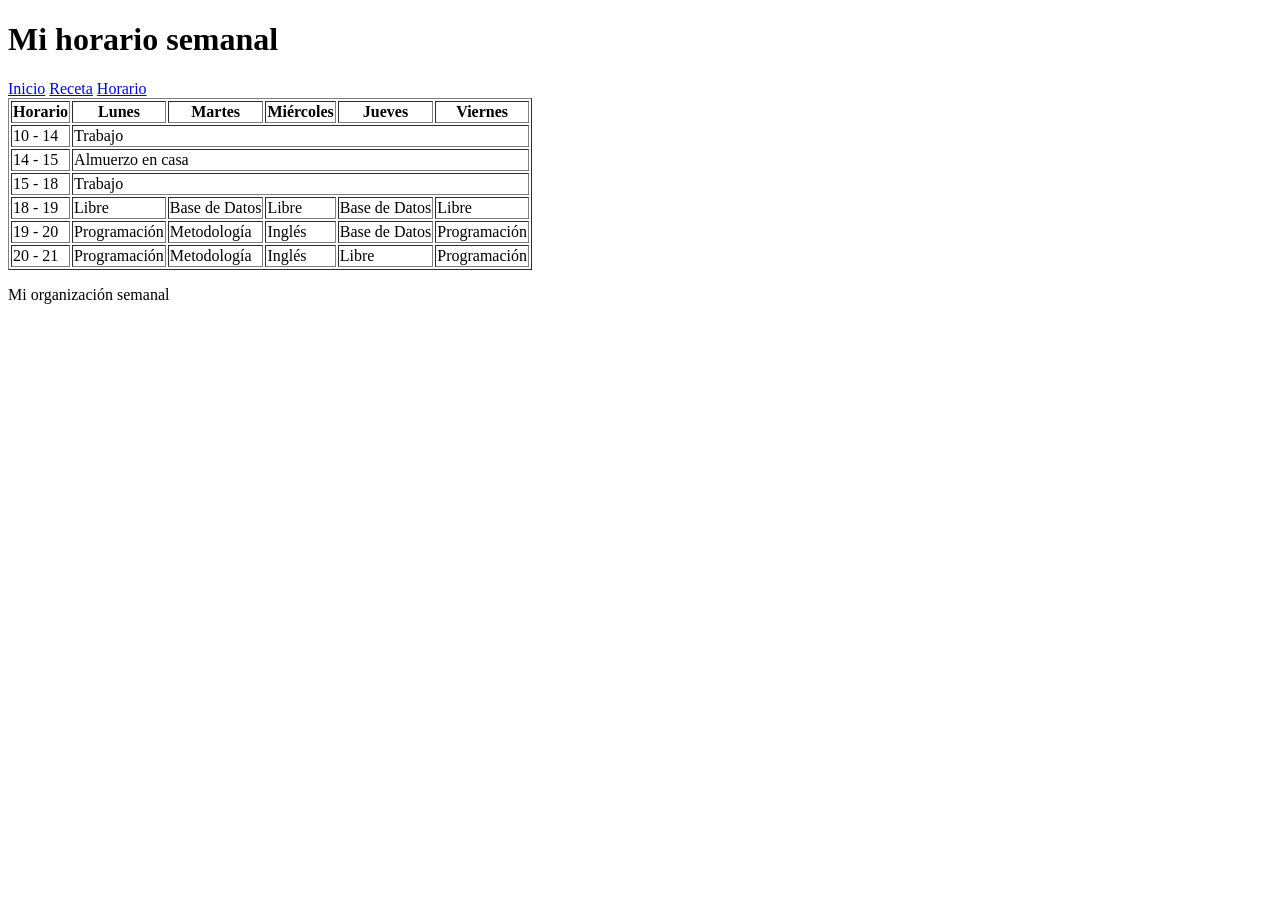
==== horario.html @ 5ee681c4 "Se agrega horario.html" ====
<!DOCTYPE html>
<html lang="es">
<head>
    <meta charset="UTF-8">
    <title>Mi horario</title>
    <link rel="stylesheet" href="estilo.css">
</head>

<body>

<header>
    <h1>Mi horario semanal</h1>
</header>

<nav>
    <a href="index.html">Inicio</a>
    <a href="receta.html">Receta</a>
    <a href="horario.html">Horario</a>
</nav>

<main>

<table border="1">
    <tr>
        <th>Horario</th>
        <th>Lunes</th>
        <th>Martes</th>
        <th>Miércoles</th>
        <th>Jueves</th>
        <th>Viernes</th>
    </tr>

    <!-- MAÑANA -->
    <tr>
        <td>10 - 14</td>
        <td colspan="5">Trabajo</td>
    </tr>

    <!-- ALMUERZO -->
    <tr>
        <td>14 - 15</td>
        <td colspan="5">Almuerzo en casa</td>
    </tr>

    <!-- TARDE -->
    <tr>
        <td>15 - 18</td>
        <td colspan="5">Trabajo</td>
    </tr>

    <!-- TARDE / NOCHE -->
    <tr>
        <td>18 - 19</td>
        <td>Libre</td>
        <td>Base de Datos</td>
        <td>Libre</td>
        <td>Base de Datos</td>
        <td>Libre</td>
    </tr>

    <tr>
        <td>19 - 20</td>
        <td>Programación</td>
        <td>Metodología</td>
        <td>Inglés</td>
        <td>Base de Datos</td>
        <td>Programación</td>
    </tr>

    <tr>
        <td>20 - 21</td>
        <td>Programación</td>
        <td>Metodología</td>
        <td>Inglés</td>
        <td>Libre</td>
        <td>Programación</td>
    </tr>

</table>

</main>

<footer>
    <p>Mi organización semanal</p>
</footer>

</body>
</html>
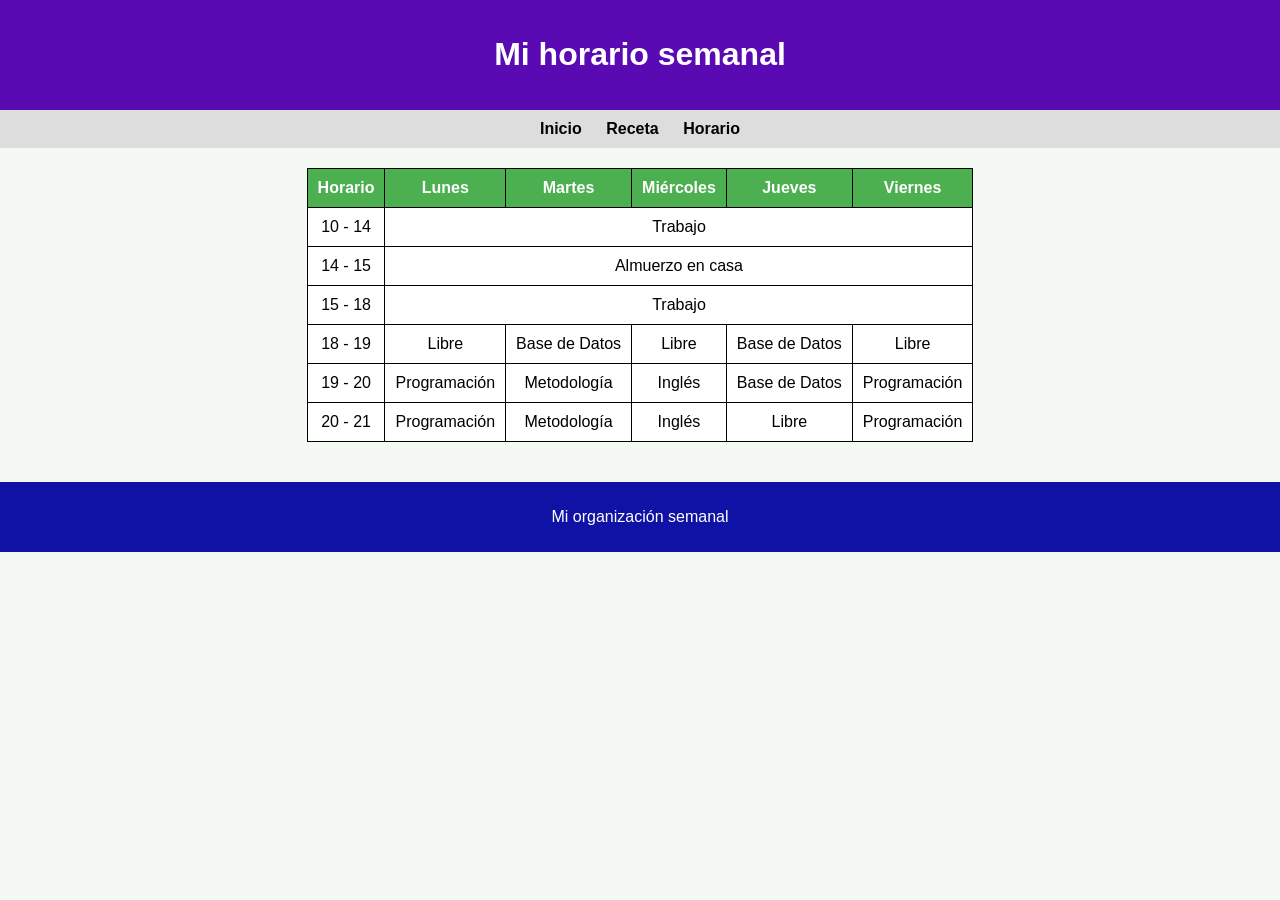
==== commit d3fbf50a: "Se agrea iconos a los html" ====
--- a/horario.html
+++ b/horario.html
@@ -4,6 +4,7 @@
     <meta charset="UTF-8">
     <title>Mi horario</title>
     <link rel="stylesheet" href="estilo.css">
+    <link rel="icon" href="pata.png">
 </head>
 
 <body>
--- a/estilo.css
+++ b/estilo.css
@@ -0,0 +1,80 @@
+/* Estilo general */
+body {
+    font-family: Arial, sans-serif;
+    background-color: #f4f9f4;
+    margin: 0;
+}
+
+/* Encabezado */
+header {
+    background-color: #590ab3;
+    color: white;
+    text-align: center;
+    padding: 15px;
+}
+
+/* Menú de navegación */
+nav {
+    text-align: center;
+    background-color: #ddd;
+    padding: 10px;
+}
+
+nav a {
+    margin: 10px;
+    text-decoration: none;
+    color: black;
+    font-weight: bold;
+}
+
+nav a:hover {
+    color: #4CAF50;
+}
+
+/* Contenido principal */
+main {
+    padding: 20px;
+}
+
+/* Títulos */
+h2 {
+    color: #333;
+}
+
+/* Imágenes */
+img {
+    margin: 10px;
+    border-radius: 10px;
+}
+
+/* Listas */
+ul, ol {
+    margin-left: 20px;
+}
+
+/* Tabla */
+table {
+    margin: auto;
+    border-collapse: collapse;
+    background-color: white;
+}
+
+td, th {
+    padding: 10px;
+    text-align: center;
+    border: 1px solid black;
+}
+
+th {
+    background-color: #4CAF50;
+    color: white;
+}
+
+/* Footer */
+footer {
+    background-color: #0f12a5;
+    color: white;
+    text-align: center;
+    padding: 10px;
+    margin-top: 20px;
+}
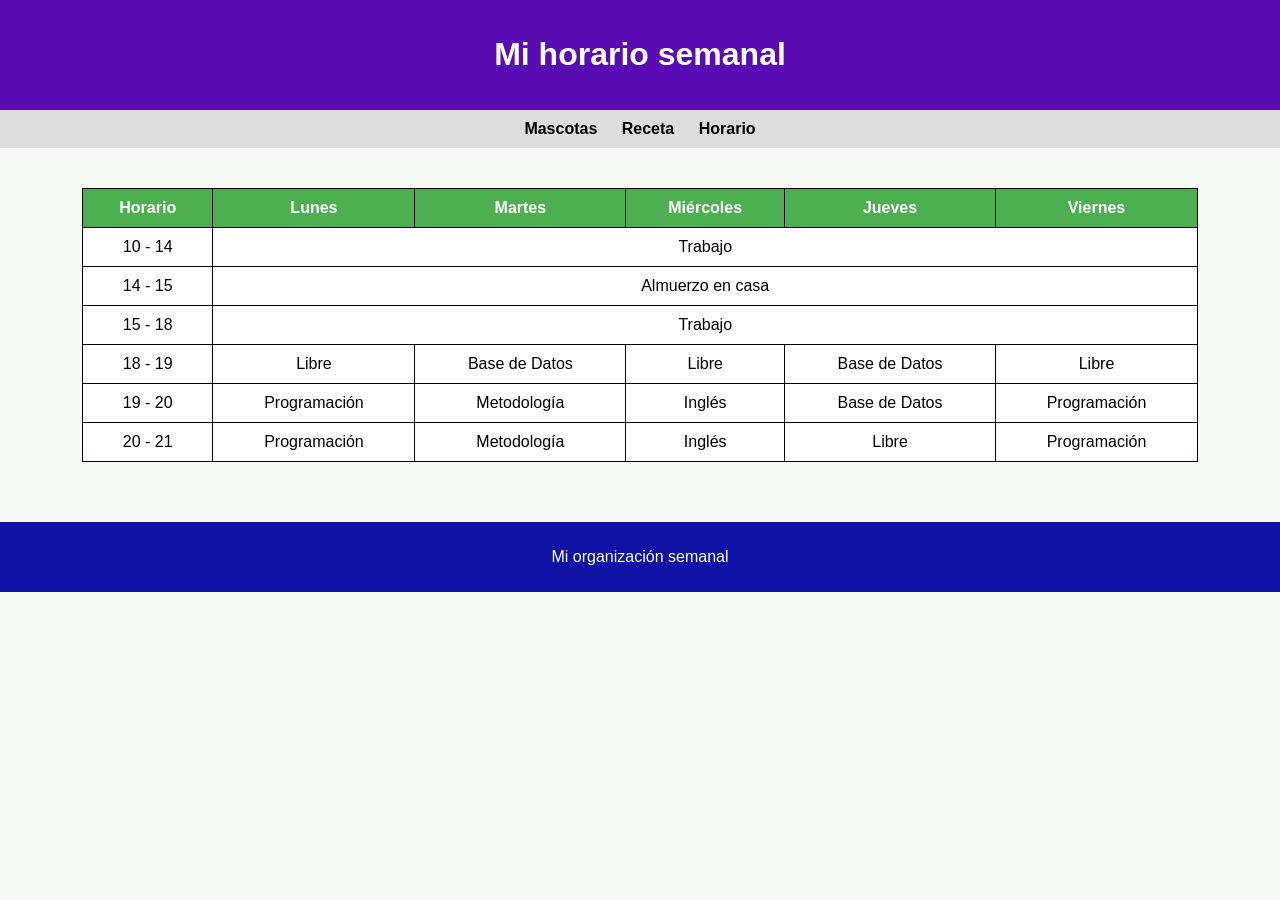
==== commit 182681cf: "Se cambia el inicio" ====
--- a/horario.html
+++ b/horario.html
@@ -14,7 +14,7 @@
 </header>
 
 <nav>
-    <a href="index.html">Inicio</a>
+    <a href="index.html">Mascotas</a>
     <a href="receta.html">Receta</a>
     <a href="horario.html">Horario</a>
 </nav>
--- a/estilo.css
+++ b/estilo.css
@@ -54,7 +54,8 @@
 
 /* Tabla */
 table {
-    margin: auto;
+    width: 90%;
+    margin: 20px auto;
     border-collapse: collapse;
     background-color: white;
 }
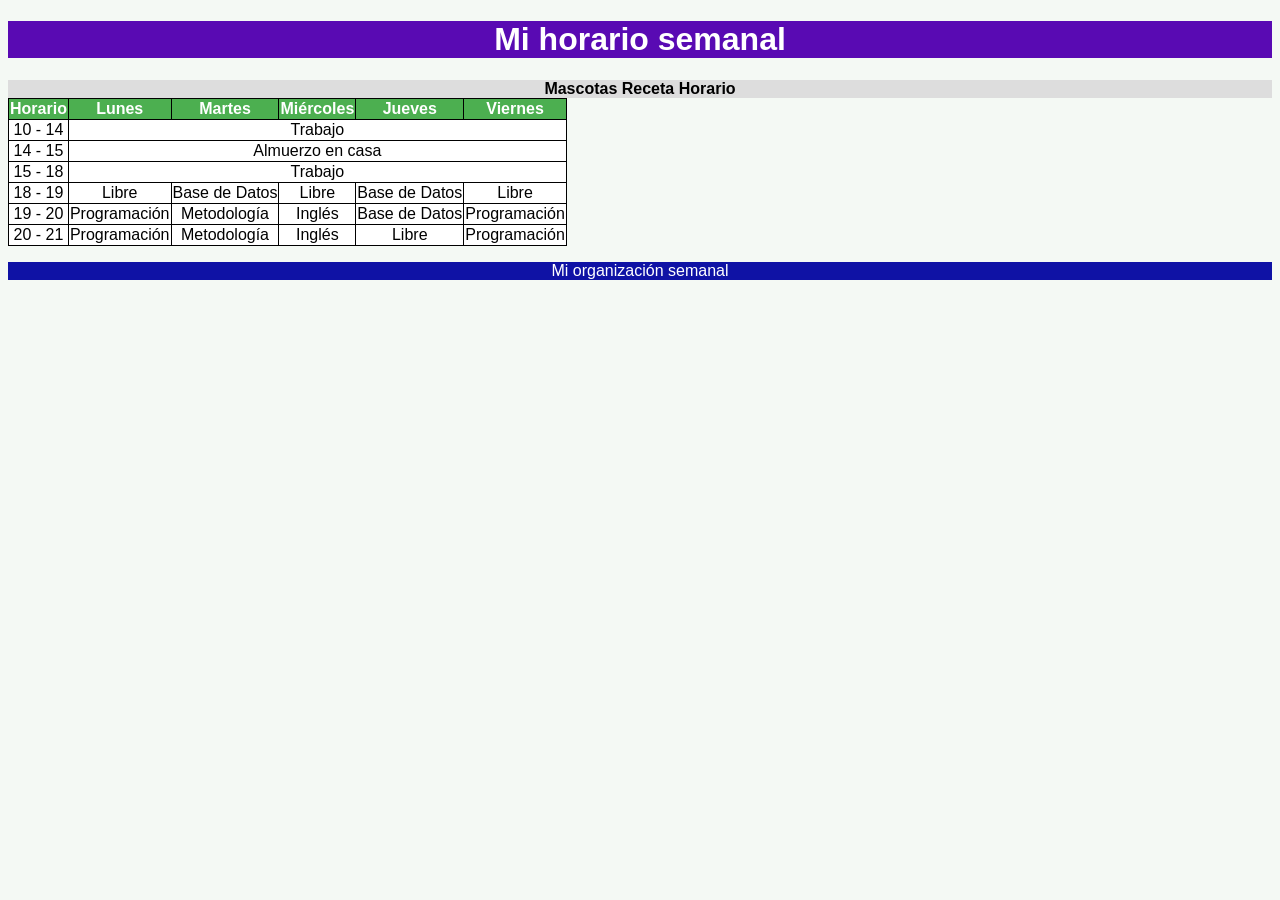
==== commit 1969a91d: "Se corrige los html y el archivo css" ====
--- a/horario.html
+++ b/horario.html
@@ -31,25 +31,25 @@
         <th>Viernes</th>
     </tr>
 
-    <!-- MAÑANA -->
+    
     <tr>
         <td>10 - 14</td>
         <td colspan="5">Trabajo</td>
     </tr>
 
-    <!-- ALMUERZO -->
+    
     <tr>
         <td>14 - 15</td>
         <td colspan="5">Almuerzo en casa</td>
     </tr>
 
-    <!-- TARDE -->
+  
     <tr>
         <td>15 - 18</td>
         <td colspan="5">Trabajo</td>
     </tr>
 
-    <!-- TARDE / NOCHE -->
+    
     <tr>
         <td>18 - 19</td>
         <td>Libre</td>
--- a/estilo.css
+++ b/estilo.css
@@ -1,27 +1,20 @@
-/* Estilo general */
 body {
     font-family: Arial, sans-serif;
     background-color: #f4f9f4;
-    margin: 0;
 }
 
-/* Encabezado */
 header {
     background-color: #590ab3;
     color: white;
     text-align: center;
-    padding: 15px;
 }
 
-/* Menú de navegación */
 nav {
     text-align: center;
     background-color: #ddd;
-    padding: 10px;
 }
 
 nav a {
-    margin: 10px;
     text-decoration: none;
     color: black;
     font-weight: bold;
@@ -31,39 +24,30 @@
     color: #4CAF50;
 }
 
-/* Contenido principal */
 main {
-    padding: 20px;
+    text-align: center;
 }
 
-/* Títulos */
+
 h2 {
     color: #333;
 }
 
-/* Imágenes */
+
 img {
-    margin: 10px;
     border-radius: 10px;
 }
 
-/* Listas */
-ul, ol {
-    margin-left: 20px;
-}
 
-/* Tabla */
 table {
-    width: 90%;
-    margin: 20px auto;
     border-collapse: collapse;
     background-color: white;
 }
 
 td, th {
-    padding: 10px;
     text-align: center;
     border: 1px solid black;
+    font-size: 16px;
 }
 
 th {
@@ -71,11 +55,9 @@
     color: white;
 }
 
-/* Footer */
+
 footer {
     background-color: #0f12a5;
     color: white;
     text-align: center;
-    padding: 10px;
-    margin-top: 20px;
 }
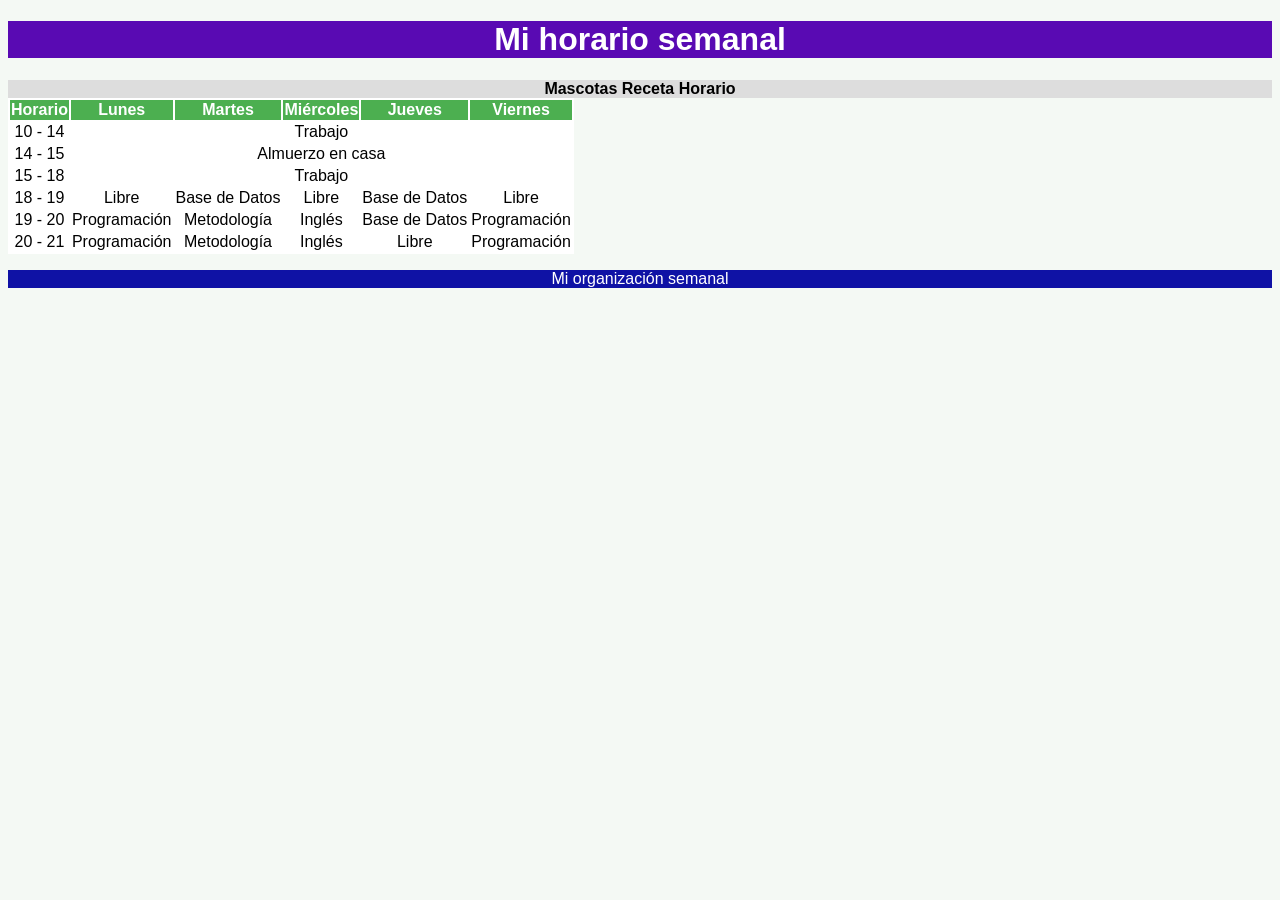
==== commit a37983a4: "Se sube la version final del proyecto" ====
--- a/horario.html
+++ b/horario.html
@@ -4,7 +4,7 @@
     <meta charset="UTF-8">
     <title>Mi horario</title>
     <link rel="stylesheet" href="estilo.css">
-    <link rel="icon" href="pata.png">
+    <link rel="icon" href="img/pata.png">
 </head>
 
 <body>
@@ -21,7 +21,7 @@
 
 <main>
 
-<table border="1">
+<table>
     <tr>
         <th>Horario</th>
         <th>Lunes</th>
--- a/estilo.css
+++ b/estilo.css
@@ -20,33 +20,25 @@
     font-weight: bold;
 }
 
-nav a:hover {
-    color: #4CAF50;
-}
-
-main {
-    text-align: center;
-}
-
-
 h2 {
     color: #333;
 }
 
-
-img {
-    border-radius: 10px;
+ul, ol {
+  font-size: 17px;
+  line-height: 1.8;
 }
 
+li {
+  color: #222222;
+}
 
 table {
-    border-collapse: collapse;
     background-color: white;
 }
 
 td, th {
     text-align: center;
-    border: 1px solid black;
     font-size: 16px;
 }
 
@@ -55,7 +47,6 @@
     color: white;
 }
 
-
 footer {
     background-color: #0f12a5;
     color: white;
